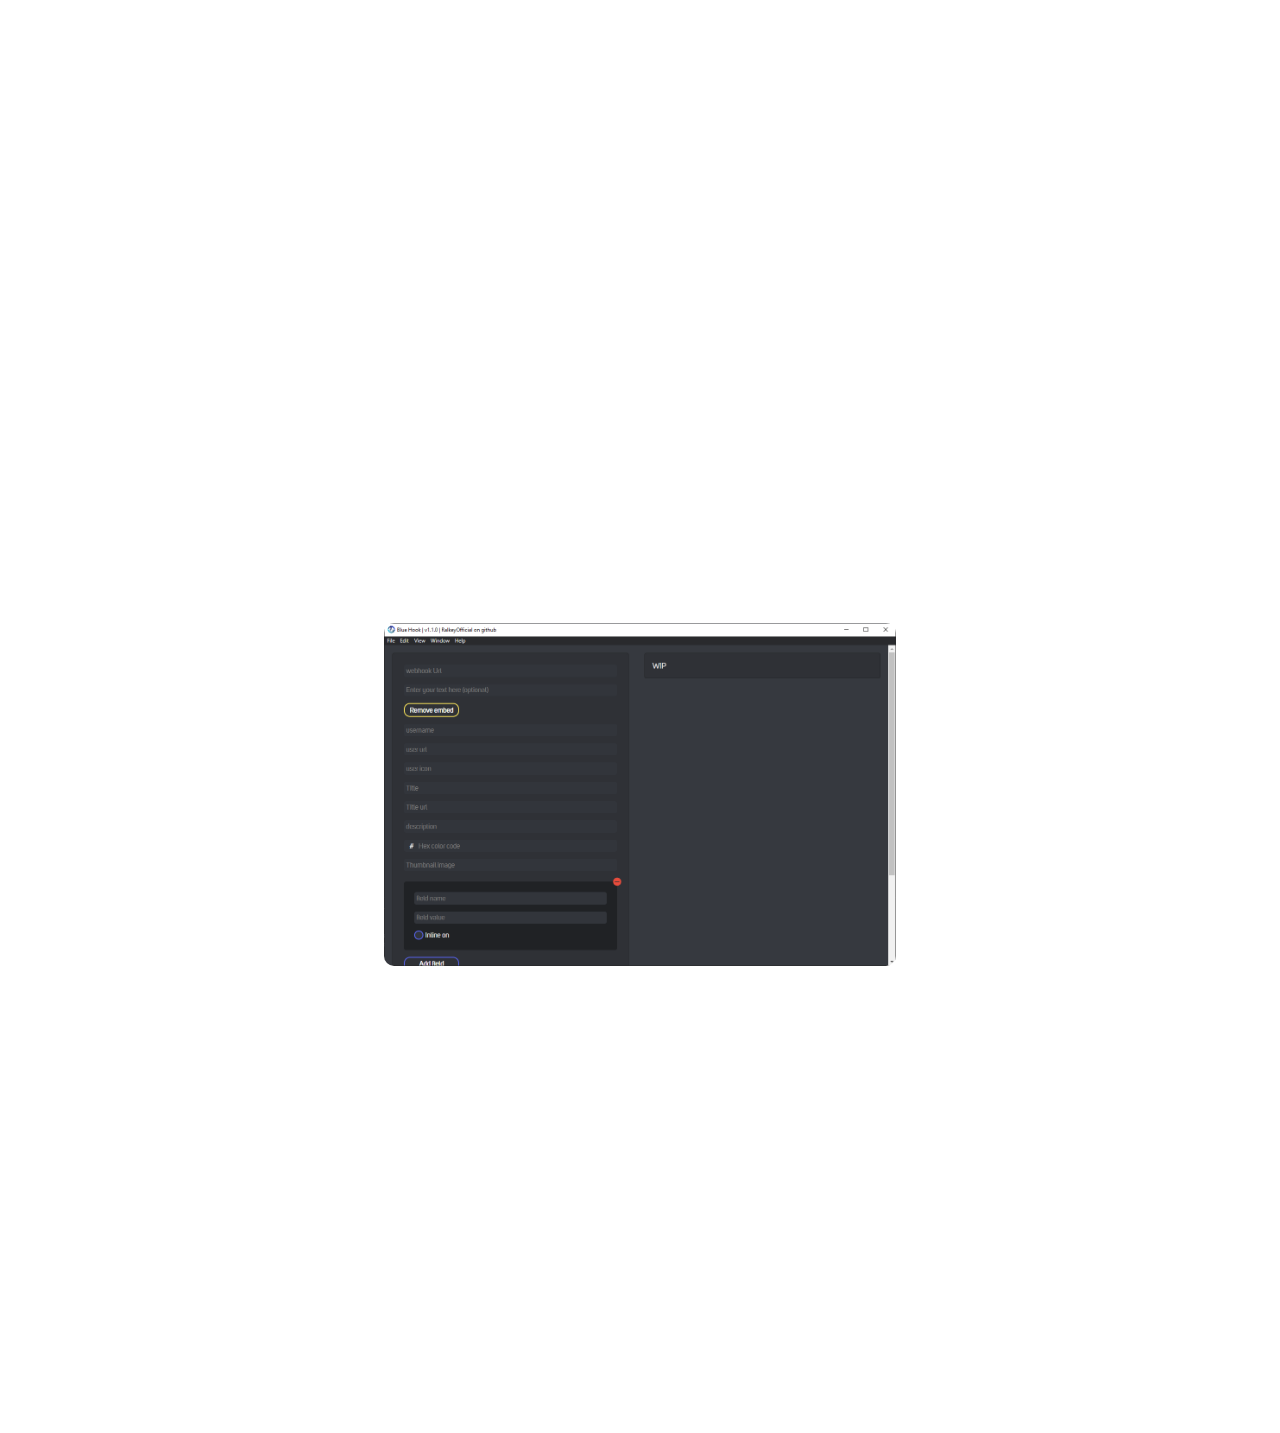
==== Blue-Hook/index.html @ 16269caa "fixed random bg, made blue hook page, added new animation to languages" ====
<!DOCTYPE html>
<html lang="en">
<head>
    <meta charset="UTF-8">
    <meta http-equiv="X-UA-Compatible" content="IE=edge">
    <meta name="viewport" content="width=device-width, initial-scale=1.0">
    <title>Discord Blue Hook</title>

    <script src="../assets/js/jqeury.js"></script>
    <script src="../assets/js/jquery-ui-1.13.0/jquery-ui.min.js"></script>
    <script src="../assets/js/waypoints/lib/jquery.waypoints.min.js"></script>
    <script src="../assets/js/script.js" defer></script>
    <script src="../assets/js/animation-script.js" defer></script>
    <script src="//cdn.jsdelivr.net/github-cards/latest/widget.js" defer></script>
    <link rel="stylesheet" href="../assets/css/universal.css">
    <link rel="stylesheet" href="../assets/css/blue-hook.css">

</head>
<body>

    <div class="img-viewer hidden flex-hor-center flex-ver-center">
        <img src="#" alt="" id="img-viewer-image">
    </div>

    <noscript>
        <div class="no-script-warning">
            <p>This site requires JavaScript to be enabled in your browser. Please enable JavaScript or use a different browser.</p>
        </div>
    </noscript>

    <div class="container flex-column">
        
        <div class="header-no-anim flex-hor-center flex-ver-center">
            <div class="nav">
                <ul class="flex-row">
                    <li><a href="../home/">Home</a></li>
                </ul>
            </div>
        </div>

        <div class="content flex-column flex-ver-center">
            <h1>Discord Blue Hook</h1>

            <div class="glass-bg text-normal">
                Discord Blue hook is an open source project dedicated to providing a simple and easy way to use Discord webhook system. <br>
                I started this project because I felt like there wasnt an easy way to use discord webhooks in my discord server. <br>
                I also wanted to learn how to use discord's webhook api and I found this project to be a good fit. <br>
                Completely made in HTML, css, javascript and JQuery. you are able to install this to your pc and use it in your discord server. <br><br>

                <!-- by setting the data-height to 0 it will take the effect of height: fit-content -->
                <div class="github-card" data-github="RalkeyOfficial/Discord-Blue-Hook" data-width="400" data-height="0" data-theme="default"></div>
            </div>

            <div class="glass-bg">
                <img src="../assets/images/Blue-Hook-preview.png" alt="">
            </div>

            <div class="glass-bg text-normal">
                <h2>Features</h2>
                <ul>
                    <li>
                        <h4>Simple</h4>
                        <p>
                            This application is very simple to use. You can install it to your pc and use it for your discord server.
                        </p>
                    </li>
                    <li>
                        <h4>Free</h4>
                        <p>
                            This application does not require any payment and doesnt collect data. You're support is good enough for me.
                        </p>
                    </li>
                </ul>
            </div>

        </div>

    </div>
    
</body>
</html>
---- assets/css/universal.css ----
@import url('https://fonts.googleapis.com/css2?family=Montserrat&display=swap');

::-webkit-scrollbar {
    width: thin;
}
  
::-webkit-scrollbar-track-piece {
    background-color: rgba(255, 255, 255, .2);
}
  
::-webkit-scrollbar-thumb:vertical {
    height: 30px;
    background-color: #0e2a47;
}

html, body {
    scrollbar-color: rgba(255, 255, 255, .2) #0e2a47;
    scrollbar-width: thin;
}

.flex {
    display: flex;
}

.flex-column {
    display: flex;
    flex-direction: column;
}

.flex-row {
    display: flex;
    flex-direction: row;
}

.flex-hor-center {
    display: flex;
    justify-content: center;
}

.flex-ver-center {
    display: flex;
    align-items: center;
}

.hidden {
    display: none;
}

.text-center {
    text-align: center;
}

.pos-relative {
    position: relative;
}
.pos-absolute {
    position: absolute;
}

.text-normal {
    font-family: 'Montserrat', sans-serif;
    font-size: 1.2em;
}

.glass-bg {
    padding: 1em;
    background-color: rgba(255, 255, 255, .1);  
    backdrop-filter: blur(5px);
    border-radius: 10px;
}
---- assets/css/blue-hook.css ----
@font-face {
    font-family: "Azonix";
    src: url('../fonts/Azonix.otf');
}

* {
    margin: 0;
    padding: 0;
}
html, body {
    height: 100%;
    width: 100%;
    box-sizing: border-box;
}
body {
    font-family: 'Azonix', sans-serif;
    font-size: 1em;

    overflow: overlay;

    color: white;
    letter-spacing: 2px;
    line-height: 1.6;
}
.container {
    width: 100%;
    background-image: url('../images/background-images/Polygon Luminary1.svg');
    background-position-x: right;
    background-repeat: repeat-y;

    -moz-user-select: none;
    -webkit-user-select: none;
    -ms-user-select: none;
    user-select: none;
}
.content {
    width: 100%;
    height: 100%;
    overflow: hidden;
}

.img-viewer {
    z-index: 1000;
    width: 100%;
    height: 100%;
    position: fixed;
    background-color: rgba(0, 0, 0, 0.7);
}
.img-viewer img {
    margin: 4em;
    object-fit: cover;
}

.no-script-warning {
    z-index: 9999;
    width: 100%;
    height: fit-content;
    padding: 0.5em;

    background-color: rgb(218, 93, 93);
    border: 1px solid rgb(211, 28, 28);

    font-family: 'sans-serif';
    font-size: 1.5em;
    text-align: center;
    color: white;

    display: flex;
    align-items: center;
    justify-content: center;
}


.header-no-anim {
    z-index: 999;
    background-color: rgba(255, 255, 255, .15);  
    backdrop-filter: blur(5px);
    border-radius: 10px;
    margin: 1em;
    width: fit-content;
    position: fixed;
    right: 0;
    overflow: hidden;
    white-space: nowrap;
}
.header-no-anim > .nav {
    margin: 1em;
}
.header-no-anim > .nav > ul {
    align-items: center;
}
.header-no-anim > .nav > ul > li {
    margin: 0 1em;
    list-style: none;
}
.header-no-anim > .nav > ul > li > a {
    color: white;
    text-decoration: none;
    font-size: 1.2em;
    font-weight: bold;
}
.header-no-anim > .nav > ul > li > a:visited {
    color: white;
}


.content > h1 {
    margin: 1em;
    font-size: 2em;
    font-weight: bold;
    text-align: center;
}

.content > div {
    width: 40vw;
    margin: 1em;
}
.content > div > img {
    width: 100%;
    height: auto;
    border-radius: 10px;
}

.content > div > ul {
    list-style: none;
    margin: 1em;
}
.content > div > ul > li > p {
    margin: 0 0 1em 1em;
}

.content > iframe {
    height: fit-content;
}

a {
    color: white;
}
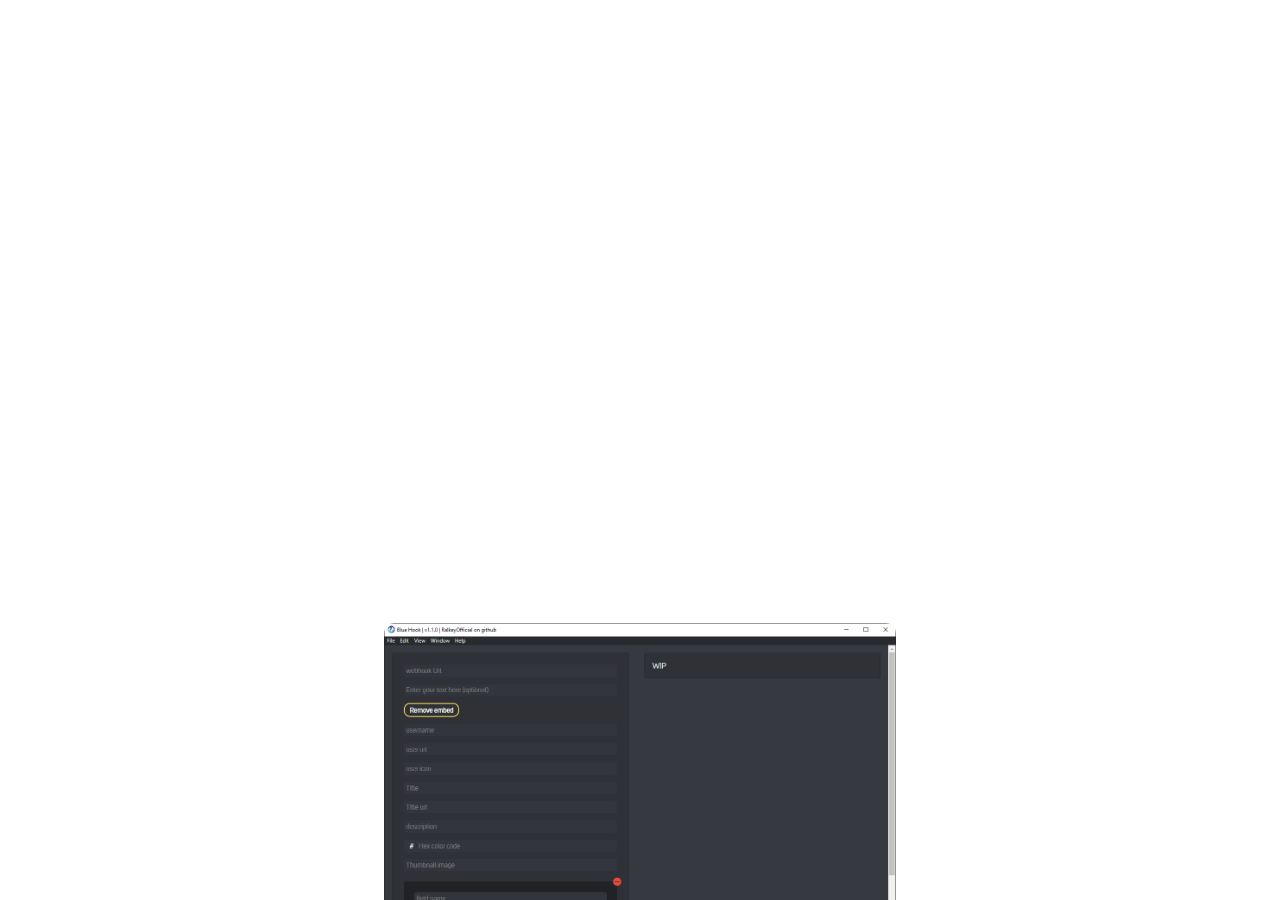
==== commit 9da5fdcd: "added ROC-DEV page" ====
--- a/Blue-Hook/index.html
+++ b/Blue-Hook/index.html
@@ -13,7 +13,7 @@
     <script src="../assets/js/animation-script.js" defer></script>
     <script src="//cdn.jsdelivr.net/github-cards/latest/widget.js" defer></script>
     <link rel="stylesheet" href="../assets/css/universal.css">
-    <link rel="stylesheet" href="../assets/css/blue-hook.css">
+    <link rel="stylesheet" href="../assets/css/projects-page.css">
 
 </head>
 <body>
--- a/assets/css/projects-page.css
+++ b/assets/css/projects-page.css
@@ -0,0 +1,139 @@
+@font-face {
+    font-family: "Azonix";
+    src: url('../fonts/Azonix.otf');
+}
+
+* {
+    margin: 0;
+    padding: 0;
+}
+html, body {
+    height: 100%;
+    width: 100%;
+    box-sizing: border-box;
+}
+body {
+    font-family: 'Azonix', sans-serif;
+    font-size: 1em;
+
+    overflow: overlay;
+
+    color: white;
+    letter-spacing: 2px;
+    line-height: 1.6;
+}
+.container {
+    width: 100%;
+    height: 100%;
+    background-image: url('../images/background-images/Polygon Luminary1.svg');
+    background-position-x: right;
+    background-repeat: repeat-y;
+
+    -moz-user-select: none;
+    -webkit-user-select: none;
+    -ms-user-select: none;
+    user-select: none;
+}
+.content {
+    width: 100%;
+    height: 100%;
+    overflow: hidden;
+}
+
+.img-viewer {
+    z-index: 1000;
+    width: 100%;
+    height: 100%;
+    position: fixed;
+    background-color: rgba(0, 0, 0, 0.7);
+}
+.img-viewer img {
+    margin: 4em;
+    object-fit: cover;
+}
+
+.no-script-warning {
+    z-index: 9999;
+    width: 100%;
+    height: fit-content;
+    padding: 0.5em;
+
+    background-color: rgb(218, 93, 93);
+    border: 1px solid rgb(211, 28, 28);
+
+    font-family: 'sans-serif';
+    font-size: 1.5em;
+    text-align: center;
+    color: white;
+
+    display: flex;
+    align-items: center;
+    justify-content: center;
+}
+
+
+.header-no-anim {
+    z-index: 999;
+    background-color: rgba(255, 255, 255, .15);  
+    backdrop-filter: blur(5px);
+    border-radius: 10px;
+    margin: 1em;
+    width: fit-content;
+    position: fixed;
+    right: 0;
+    overflow: hidden;
+    white-space: nowrap;
+}
+.header-no-anim > .nav {
+    margin: 1em;
+}
+.header-no-anim > .nav > ul {
+    align-items: center;
+}
+.header-no-anim > .nav > ul > li {
+    margin: 0 1em;
+    list-style: none;
+}
+.header-no-anim > .nav > ul > li > a {
+    color: white;
+    text-decoration: none;
+    font-size: 1.2em;
+    font-weight: bold;
+}
+.header-no-anim > .nav > ul > li > a:visited {
+    color: white;
+}
+
+
+.content > h1 {
+    margin: 1em;
+    font-size: 2em;
+    font-weight: bold;
+    text-align: center;
+}
+
+.content > div {
+    width: 40vw;
+    margin: 1em;
+}
+.content > div > img {
+    width: 100%;
+    height: auto;
+    border-radius: 10px;
+}
+
+.content > div > ul {
+    list-style: none;
+    margin: 1em;
+}
+.content > div > ul > li > p {
+    margin: 0 0 1em 1em;
+}
+
+.content > iframe {
+    height: fit-content;
+}
+
+a {
+    color: white;
+}
